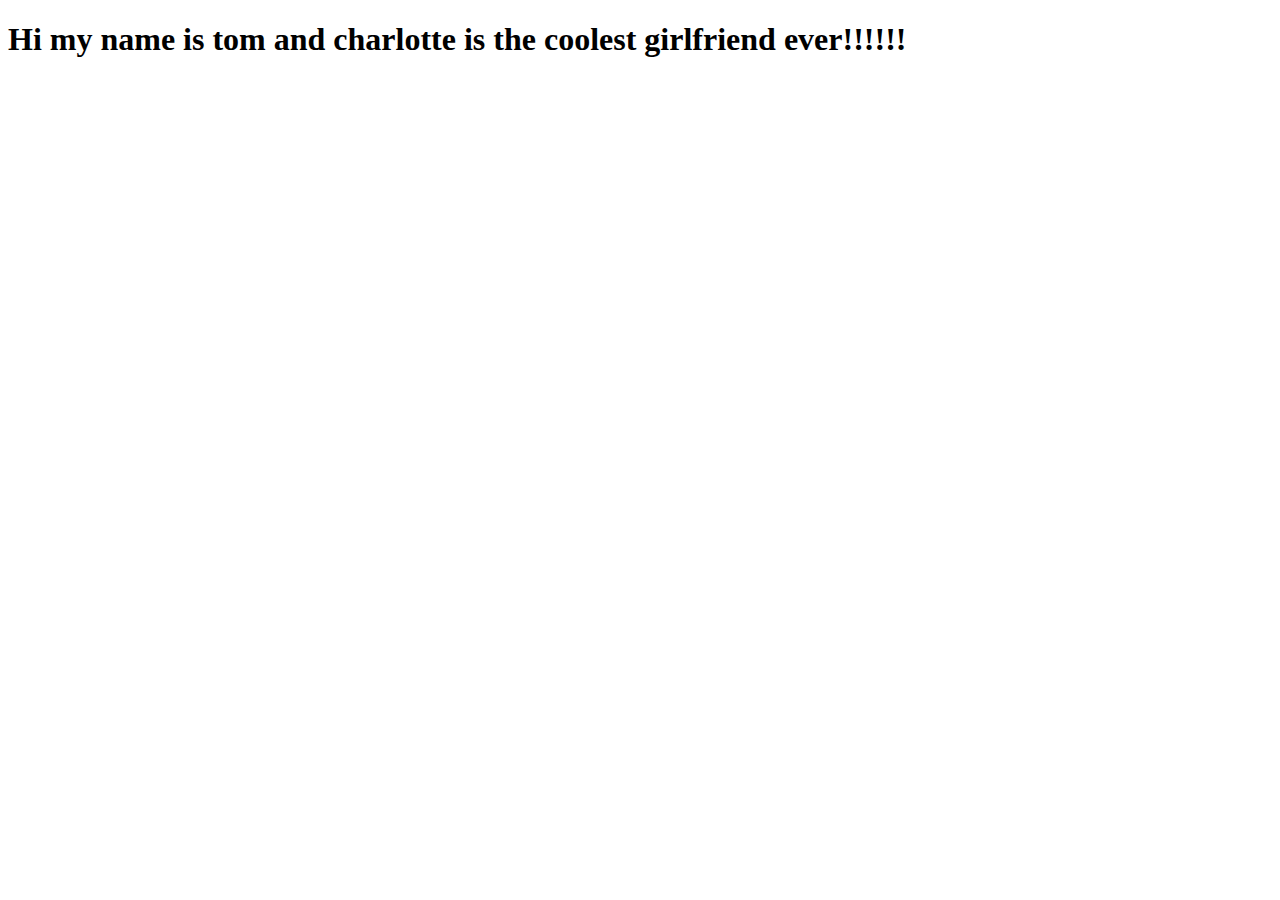
==== index.html @ 1f919e12 "Add files via upload" ====
<!DOCTYPE html>
<html lang="en">
<head>
    <meta charset="UTF-8">
    <meta http-equiv="X-UA-Compatible" content="IE=edge">
    <meta name="viewport" content="width=device-width, initial-scale=1.0">
    <title>This is Tom's Website</title>
</head>
<body>
    <h1>Hi my name is tom and charlotte is the coolest girlfriend ever!!!!!!</h1>
</body>
</html>
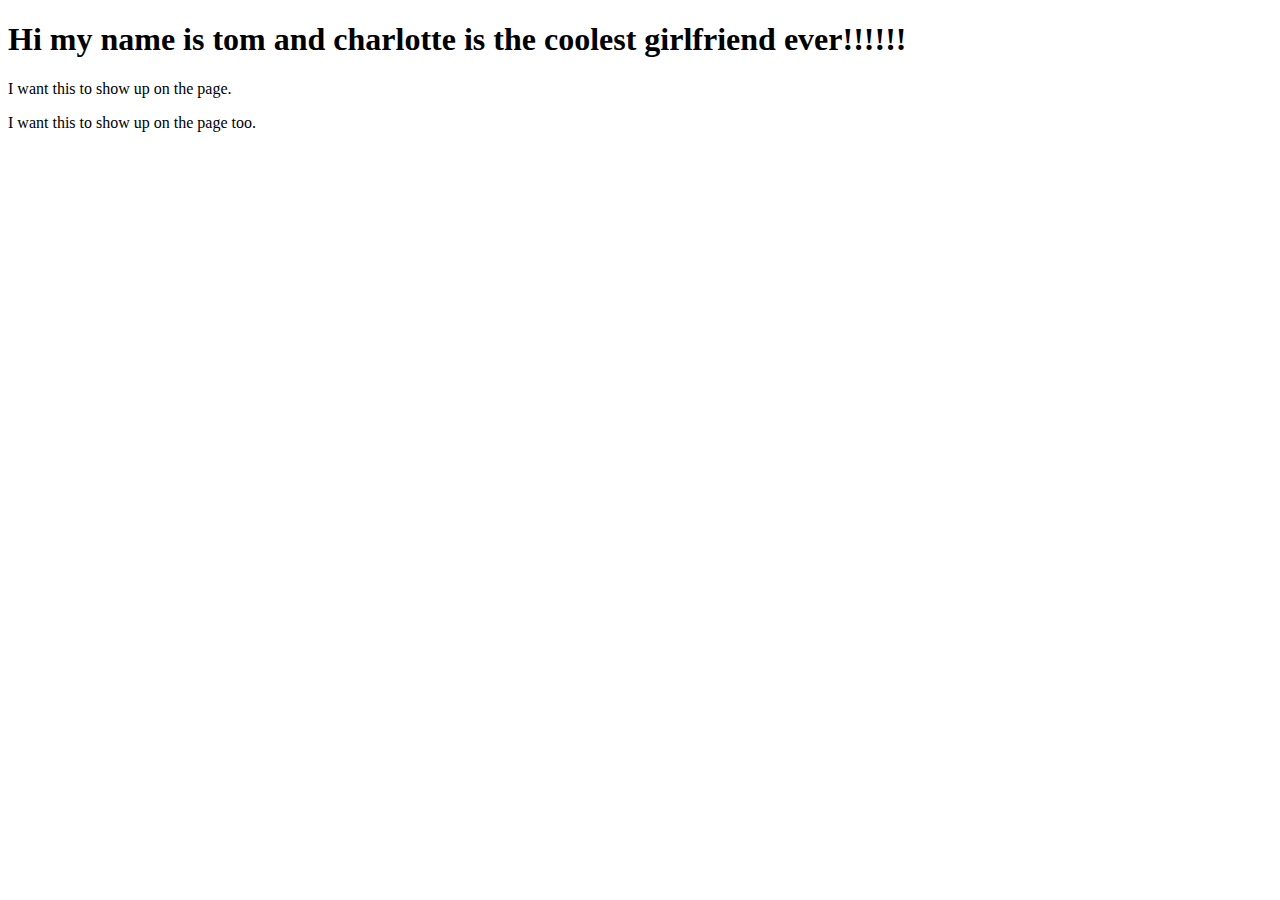
==== commit 01283ff4: "added p tags" ====
--- a/index.html
+++ b/index.html
@@ -8,5 +8,7 @@
 </head>
 <body>
     <h1>Hi my name is tom and charlotte is the coolest girlfriend ever!!!!!!</h1>
+    <p> I want this to show up on the page. </p>
+    <p> I want this to show up on the page too. </p>
 </body>
 </html>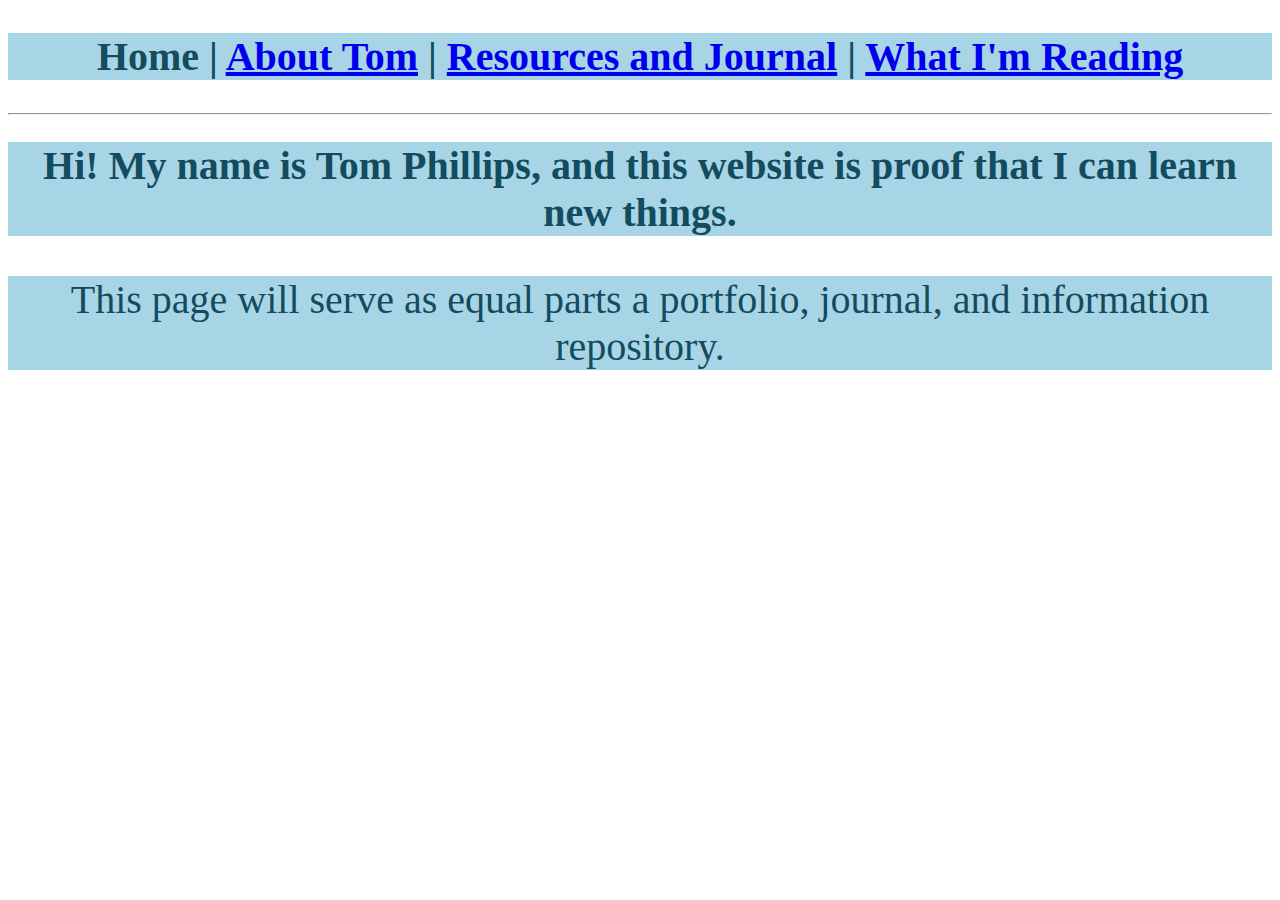
==== commit d51f9b7a: "Added style css file" ====
--- a/index.html
+++ b/index.html
@@ -2,13 +2,24 @@
 <html lang="en">
 <head>
     <meta charset="UTF-8">
+    <meta name="description" content="This website chronicles the coding journey of Tom Phillips. Join him as he explores what he does not know." />
+    <meta name="keywords" content="coding, computer science, quotes, books, journal, data, development" />
+    <meta name="author" content="Tom Phillips">
     <meta http-equiv="X-UA-Compatible" content="IE=edge">
     <meta name="viewport" content="width=device-width, initial-scale=1.0">
     <title>This is Tom's Website</title>
+    <link rel="stylesheet" type="text/css" href="style.css">
 </head>
+
+<!-- This is a comment tag -->
+
 <body>
-    <h1>Hi my name is tom and charlotte is the coolest girlfriend ever!!!!!!</h1>
-    <p> I want this to show up on the page. </p>
-    <p> I want this to show up on the page too. </p>
+<center>
+    <h2 class="blue" >Home </a> | <a href="page_2.html">About Tom</a> | <a href="page_3.html">Resources and Journal</a> | <a href="page_4.html"> What I'm Reading </a>  </h2>
+
+    <hr>
+    <h1>Hi! My name is Tom Phillips, and this website is proof that I can learn new things.</h1>
+    <p> This page will serve as equal parts a portfolio, journal, and information repository. </p>
+</center>
 </body>
 </html>--- a/style.css
+++ b/style.css
@@ -0,0 +1,23 @@
+h1  {
+    font-family: 'Times New Roman', Times, serif;
+    font-size: 40px;
+    color:#134b5f;
+    background-color:#a8d5e5;
+}
+
+h2  {
+    font-family: 'Times New Roman', Times, serif;
+    font-size: 40px;
+    color:#134b5f;
+    background-color:#a8d5e5;
+}
+
+p  {
+    font-family: 'Times New Roman', Times, serif;
+    font-size: 40px;
+    color:#134b5f;
+    background-color:#a8d5e5;
+}
+
+
+/* this is a comment tag */